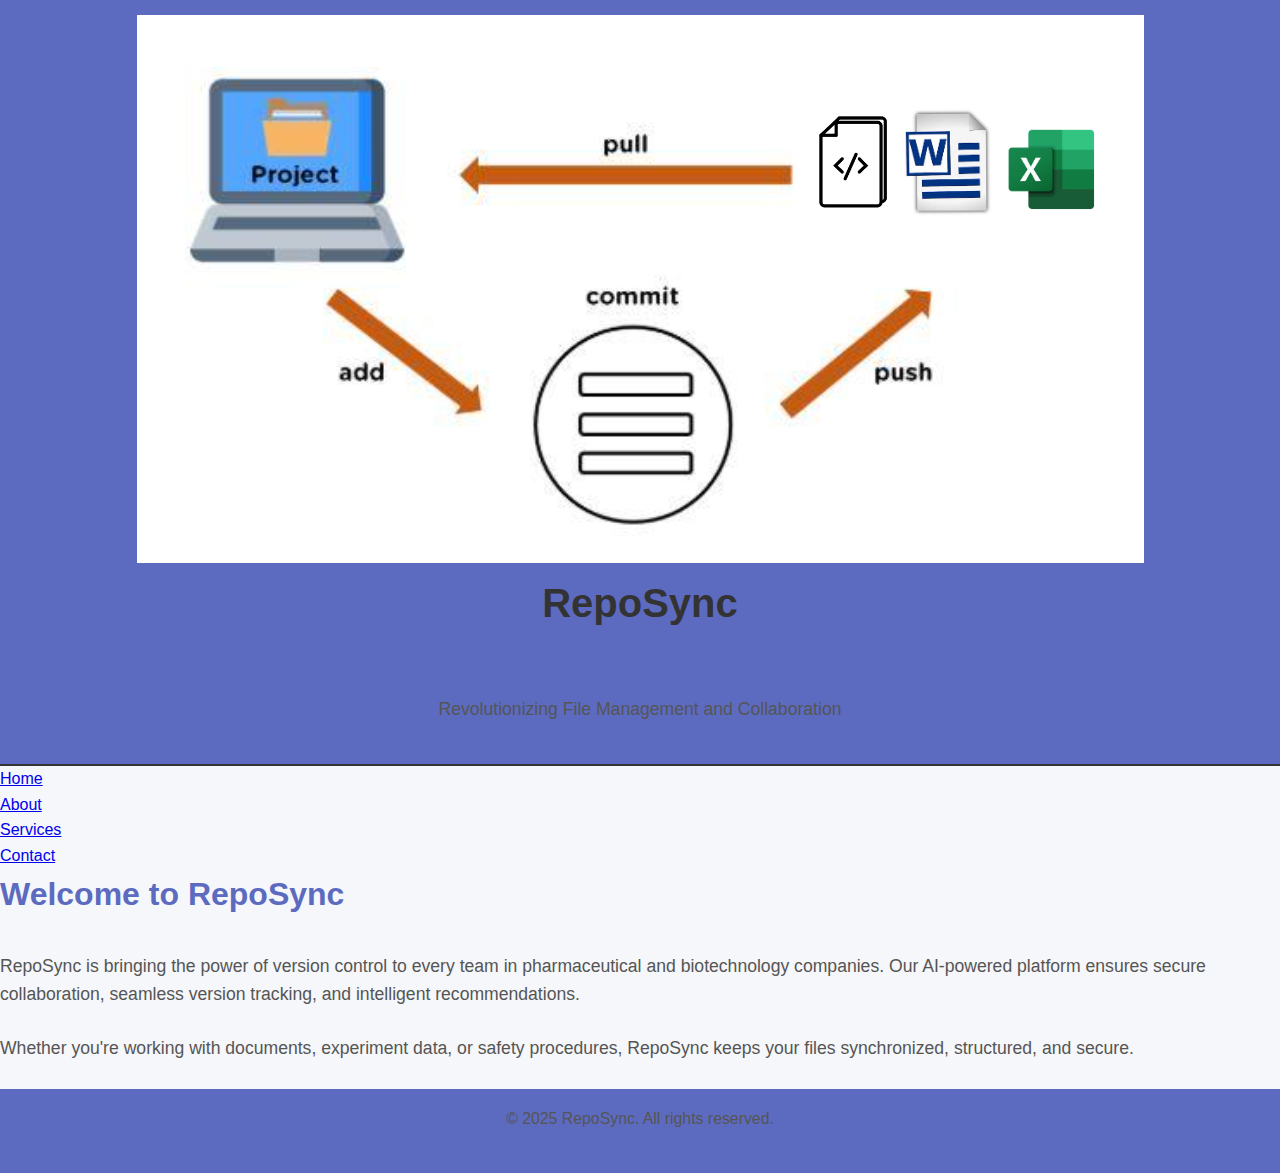
==== index.html @ b8fec8ff "Updated with photo and text4" ====
<!DOCTYPE html>
<html lang="en">
<head>
    <meta charset="UTF-8">
    <meta name="viewport" content="width=device-width, initial-scale=1.0">
    <title>RepoSync - Universal Version Control</title>
    <link rel="stylesheet" href="style.css">
</head>
<body>
    <header>
        <img src="logo.png" alt="RepoSync Logo" class="logo">
        <h1>RepoSync</h1>
        <p>Revolutionizing File Management and Collaboration</p>
    </header>
    <nav>
        <li><a href="index.html">Home</a></li>
        <li><a href="about.html">About</a></li>
        <li><a href="services.html">Services</a></li>
        <li><a href="contact.html">Contact</a></li>
    </nav>
    <div class="container">
        <h2>Welcome to RepoSync</h2>
        <p>RepoSync is bringing the power of version control to every team in pharmaceutical and biotechnology companies. Our AI-powered platform ensures secure collaboration, seamless version tracking, and intelligent recommendations.</p>
        <p>Whether you're working with documents, experiment data, or safety procedures, RepoSync keeps your files synchronized, structured, and secure.</p>
    </div>
    <footer>
        <p>&copy; 2025 RepoSync. All rights reserved.</p>
    </footer>
</body>
</html>
---- style.css ----
/* Basic Reset */
* {
    margin: 0;
    padding: 0;
    box-sizing: border-box;
}

/* General Styling */
body {
    font-family: 'Segoe UI', Tahoma, Geneva, Verdana, sans-serif;
    background-color: #f5f7fa; /* Soft light gray-blue */
    color: #333;
    line-height: 1.6;
}

/* Header and Navigation */
header {
    background-color: #5C6BC0; /* Muted blue */
    padding: 15px;
    text-align: center;
    border-bottom: 2px solid #333;
}

/* Navigation Bar */
nav ul {
    list-style-type: none;
    display: flex;
    justify-content: center;
    padding: 0;
    margin: 0;
}

/* Individual Navigation Items (Tabs) */
nav ul li {
    margin: 0 20px;
}

/* Style the links to look like tabs */
nav ul li a {
    color: #fff;
    text-decoration: none;
    padding: 12px 24px;
    background-color: #7E57C2; /* Softer purple */
    border-radius: 5px;
    font-weight: bold;
    text-transform: uppercase;
    letter-spacing: 1px;
    transition: background-color 0.3s ease;
}

/* Change background on hover to give a tab-like effect */
nav ul li a:hover {
    background-color: #5C6BC0; /* Muted blue */
}

/* Highlight the active tab */
nav ul li a.active {
    background-color: #FF4081; /* Fun pinkish hue */
}

/* Main Content */
main {
    padding: 3em 1em;
    text-align: center;
    background-color: #fff; /* White background for content */
    box-shadow: 0px 4px 6px rgba(0, 0, 0, 0.1); /* Light shadow for a subtle effect */
    border-radius: 8px;
    margin: 2em auto;
    max-width: 1000px;
}

/* Headings */
h1 {
    color: #333;
    font-size: 2.5em;
    margin-bottom: 1.5em;
}

h2 {
    color: #5C6BC0; /* Muted blue for secondary headings */
    font-size: 2em;
    margin-bottom: 1em;
}

/* Paragraphs */
p {
    font-size: 1.1em;
    color: #555;
    margin-bottom: 1.5em;
}

/* Footer */
footer {
    background-color: #5C6BC0; /* Muted blue */
    color: white;
    text-align: center;
    padding: 1.2em;
    position: relative;
    width: 100%;
    bottom: 0;
    font-size: 0.9em;
}

footer a {
    color: #FF4081; /* Fun pinkish hue for links */
    text-decoration: none;
}

footer a:hover {
    text-decoration: underline;
}
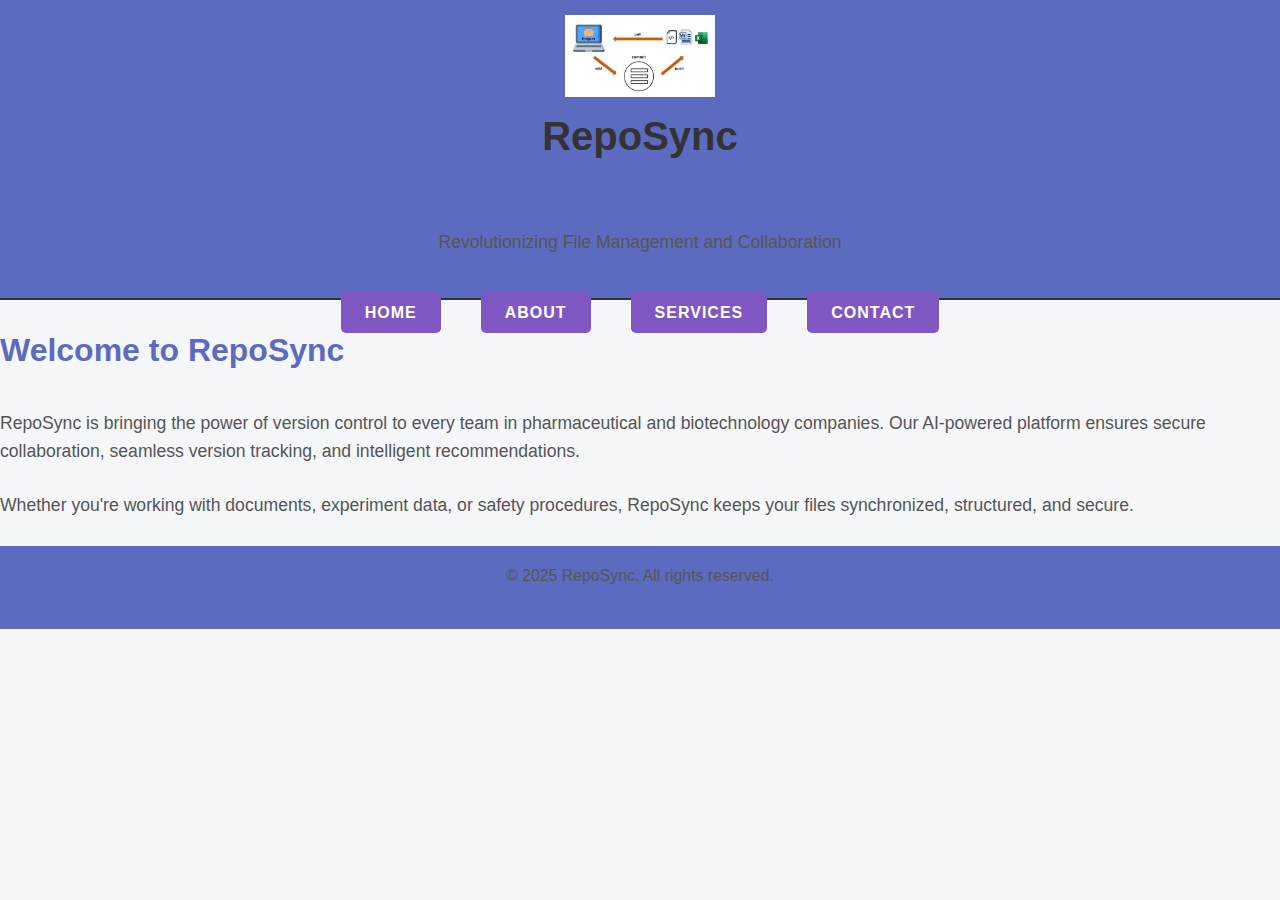
==== commit 77442e23: "Updated with photo and text5" ====
--- a/index.html
+++ b/index.html
@@ -13,10 +13,12 @@
         <p>Revolutionizing File Management and Collaboration</p>
     </header>
     <nav>
-        <li><a href="index.html">Home</a></li>
-        <li><a href="about.html">About</a></li>
-        <li><a href="services.html">Services</a></li>
-        <li><a href="contact.html">Contact</a></li>
+        <ul>
+            <li><a href="index.html">Home</a></li>
+            <li><a href="about.html">About</a></li>
+            <li><a href="services.html">Services</a></li>
+            <li><a href="contact.html">Contact</a></li>
+        </ul>
     </nav>
     <div class="container">
         <h2>Welcome to RepoSync</h2>
--- a/style.css
+++ b/style.css
@@ -109,3 +109,9 @@
 footer a:hover {
     text-decoration: underline;
 }
+
+.logo {
+    width: 150px; /* Adjust width as needed */
+    height: auto; /* Maintain aspect ratio */
+}
+
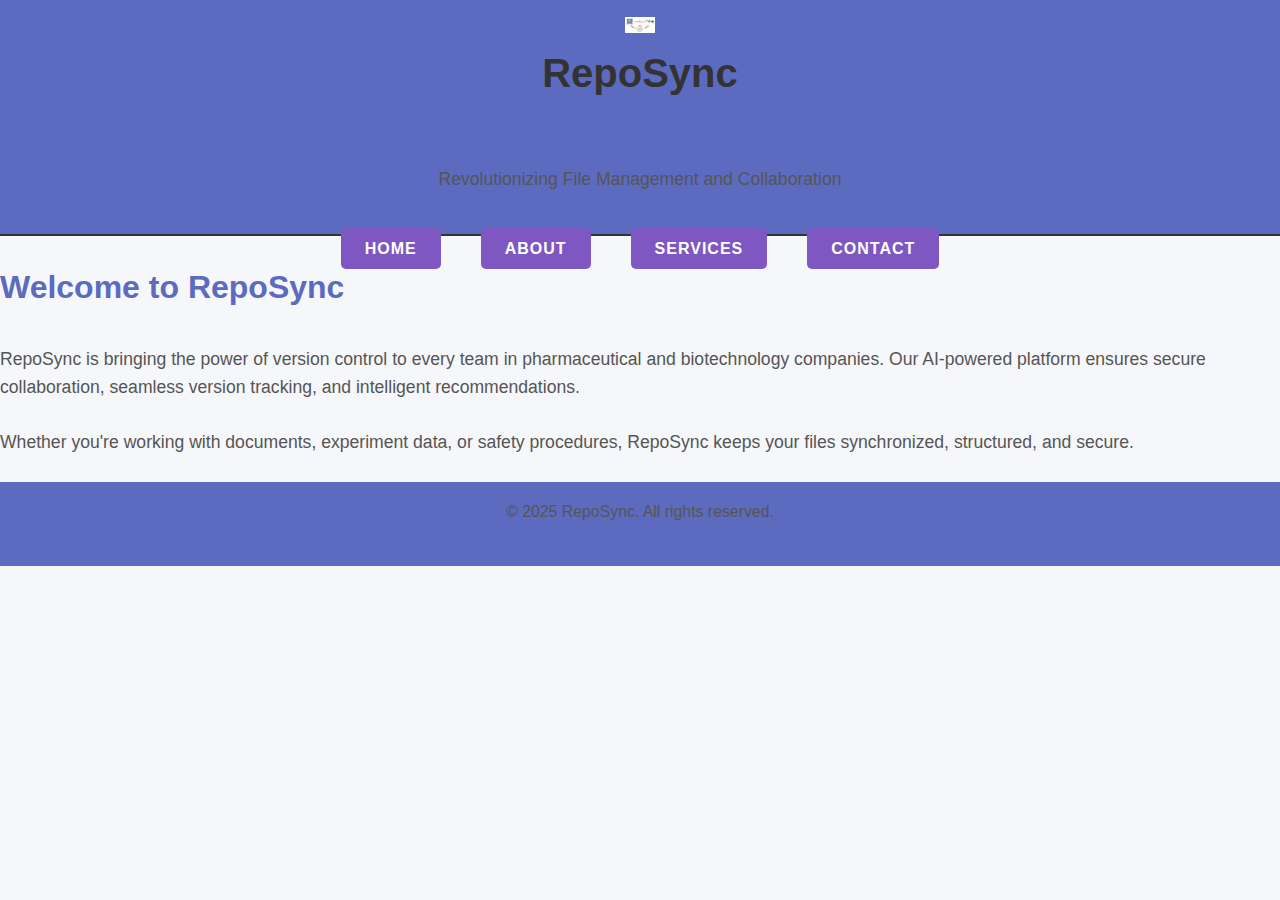
==== commit b0b68a52: "Updated with photo and text6" ====
--- a/index.html
+++ b/index.html
@@ -20,11 +20,9 @@
             <li><a href="contact.html">Contact</a></li>
         </ul>
     </nav>
-    <div class="container">
         <h2>Welcome to RepoSync</h2>
         <p>RepoSync is bringing the power of version control to every team in pharmaceutical and biotechnology companies. Our AI-powered platform ensures secure collaboration, seamless version tracking, and intelligent recommendations.</p>
         <p>Whether you're working with documents, experiment data, or safety procedures, RepoSync keeps your files synchronized, structured, and secure.</p>
-    </div>
     <footer>
         <p>&copy; 2025 RepoSync. All rights reserved.</p>
     </footer>
--- a/style.css
+++ b/style.css
@@ -111,7 +111,7 @@
 }
 
 .logo {
-    width: 150px; /* Adjust width as needed */
+    width: 30px; /* Adjust width as needed */
     height: auto; /* Maintain aspect ratio */
 }
 
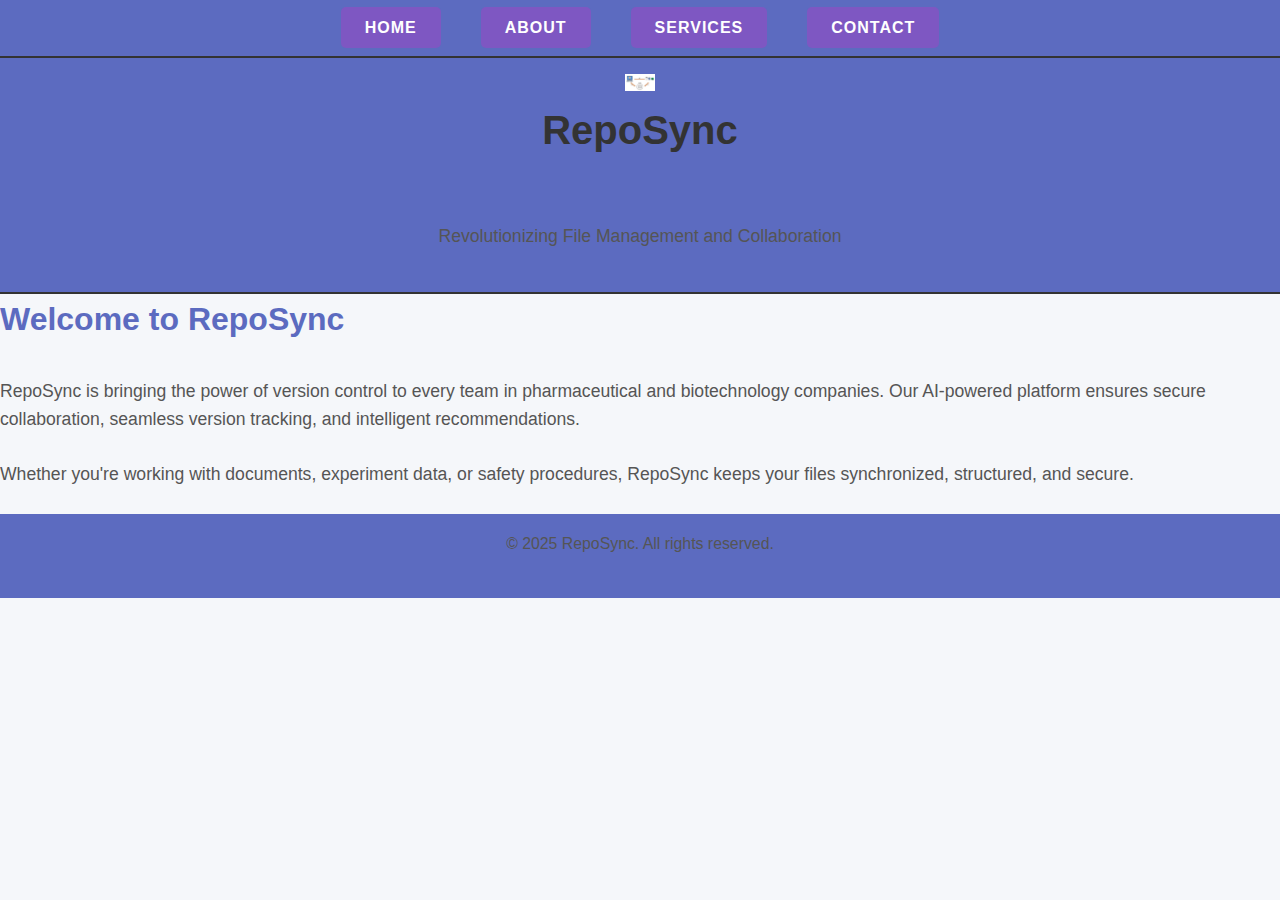
==== commit 2b97476b: "Updated with photo and text7" ====
--- a/index.html
+++ b/index.html
@@ -8,18 +8,20 @@
 </head>
 <body>
     <header>
+        <nav>
+            <ul>
+                <li><a href="index.html">Home</a></li>
+                <li><a href="about.html">About</a></li>
+                <li><a href="services.html">Services</a></li>
+                <li><a href="contact.html">Contact</a></li>
+            </ul>
+        </nav>
+    </header>
+    <header>
         <img src="logo.png" alt="RepoSync Logo" class="logo">
         <h1>RepoSync</h1>
         <p>Revolutionizing File Management and Collaboration</p>
     </header>
-    <nav>
-        <ul>
-            <li><a href="index.html">Home</a></li>
-            <li><a href="about.html">About</a></li>
-            <li><a href="services.html">Services</a></li>
-            <li><a href="contact.html">Contact</a></li>
-        </ul>
-    </nav>
         <h2>Welcome to RepoSync</h2>
         <p>RepoSync is bringing the power of version control to every team in pharmaceutical and biotechnology companies. Our AI-powered platform ensures secure collaboration, seamless version tracking, and intelligent recommendations.</p>
         <p>Whether you're working with documents, experiment data, or safety procedures, RepoSync keeps your files synchronized, structured, and secure.</p>
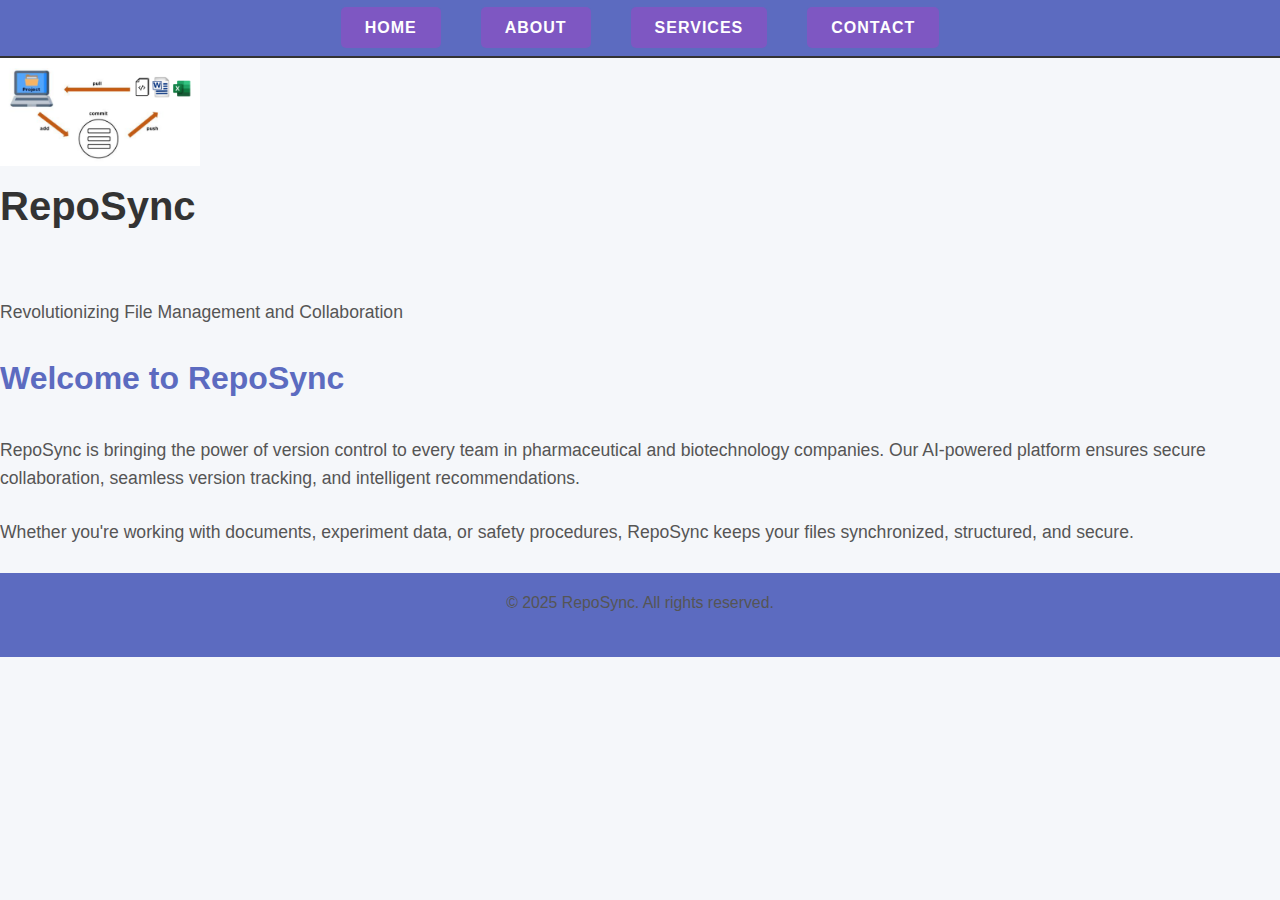
==== commit 27c59780: "Updated with photo and text10" ====
--- a/index.html
+++ b/index.html
@@ -17,11 +17,9 @@
             </ul>
         </nav>
     </header>
-    <header>
         <img src="logo.png" alt="RepoSync Logo" class="logo">
         <h1>RepoSync</h1>
         <p>Revolutionizing File Management and Collaboration</p>
-    </header>
         <h2>Welcome to RepoSync</h2>
         <p>RepoSync is bringing the power of version control to every team in pharmaceutical and biotechnology companies. Our AI-powered platform ensures secure collaboration, seamless version tracking, and intelligent recommendations.</p>
         <p>Whether you're working with documents, experiment data, or safety procedures, RepoSync keeps your files synchronized, structured, and secure.</p>
--- a/style.css
+++ b/style.css
@@ -111,7 +111,7 @@
 }
 
 .logo {
-    width: 30px; /* Adjust width as needed */
+    width: 200px; /* Adjust width as needed */
     height: auto; /* Maintain aspect ratio */
 }
 
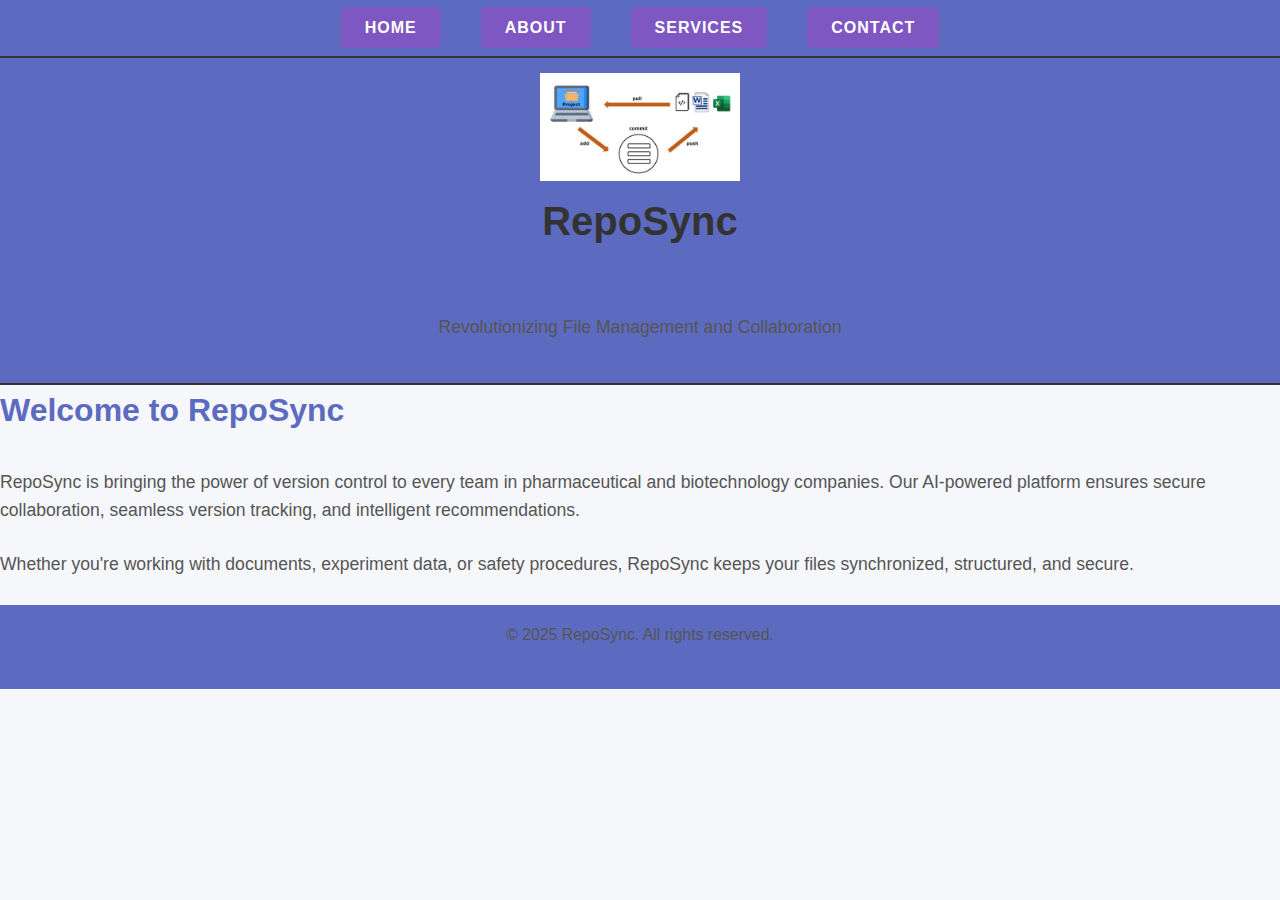
==== commit c17adbc1: "Updated with photo and text12" ====
--- a/index.html
+++ b/index.html
@@ -17,9 +17,11 @@
             </ul>
         </nav>
     </header>
+    <header>
         <img src="logo.png" alt="RepoSync Logo" class="logo">
         <h1>RepoSync</h1>
         <p>Revolutionizing File Management and Collaboration</p>
+    </header>
         <h2>Welcome to RepoSync</h2>
         <p>RepoSync is bringing the power of version control to every team in pharmaceutical and biotechnology companies. Our AI-powered platform ensures secure collaboration, seamless version tracking, and intelligent recommendations.</p>
         <p>Whether you're working with documents, experiment data, or safety procedures, RepoSync keeps your files synchronized, structured, and secure.</p>
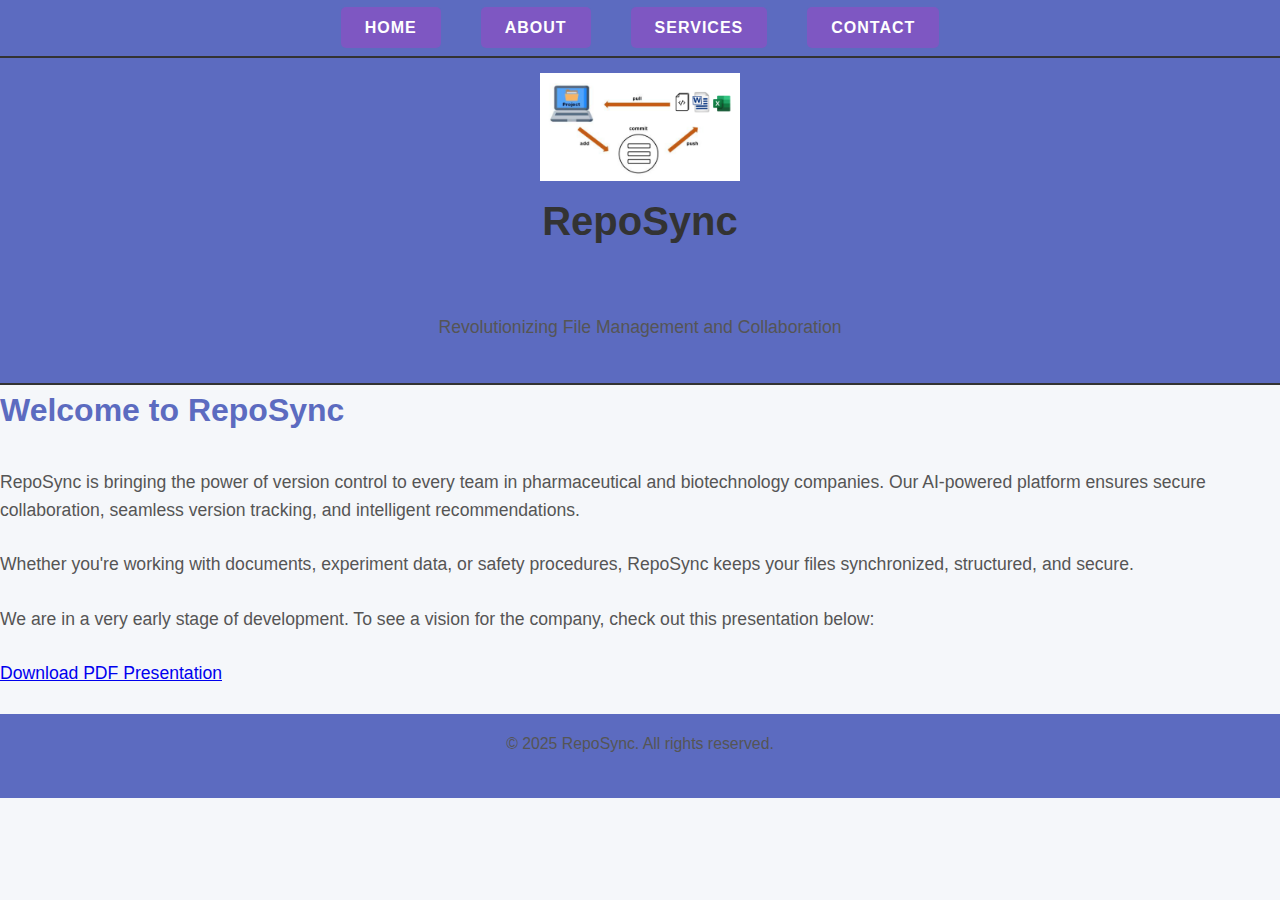
==== commit e2214e9d: "Updated with photo and presentation" ====
--- a/index.html
+++ b/index.html
@@ -25,6 +25,9 @@
         <h2>Welcome to RepoSync</h2>
         <p>RepoSync is bringing the power of version control to every team in pharmaceutical and biotechnology companies. Our AI-powered platform ensures secure collaboration, seamless version tracking, and intelligent recommendations.</p>
         <p>Whether you're working with documents, experiment data, or safety procedures, RepoSync keeps your files synchronized, structured, and secure.</p>
+        <p>We are in a very early stage of development. To see a vision for the company, check out this presentation below:</p>
+        <p><a href="https://github.com/abbydulski/RepoSync/blob/main/RepoSync_Pres.pdf" target="_blank">Download PDF Presentation</a></p>
+
     <footer>
         <p>&copy; 2025 RepoSync. All rights reserved.</p>
     </footer>
